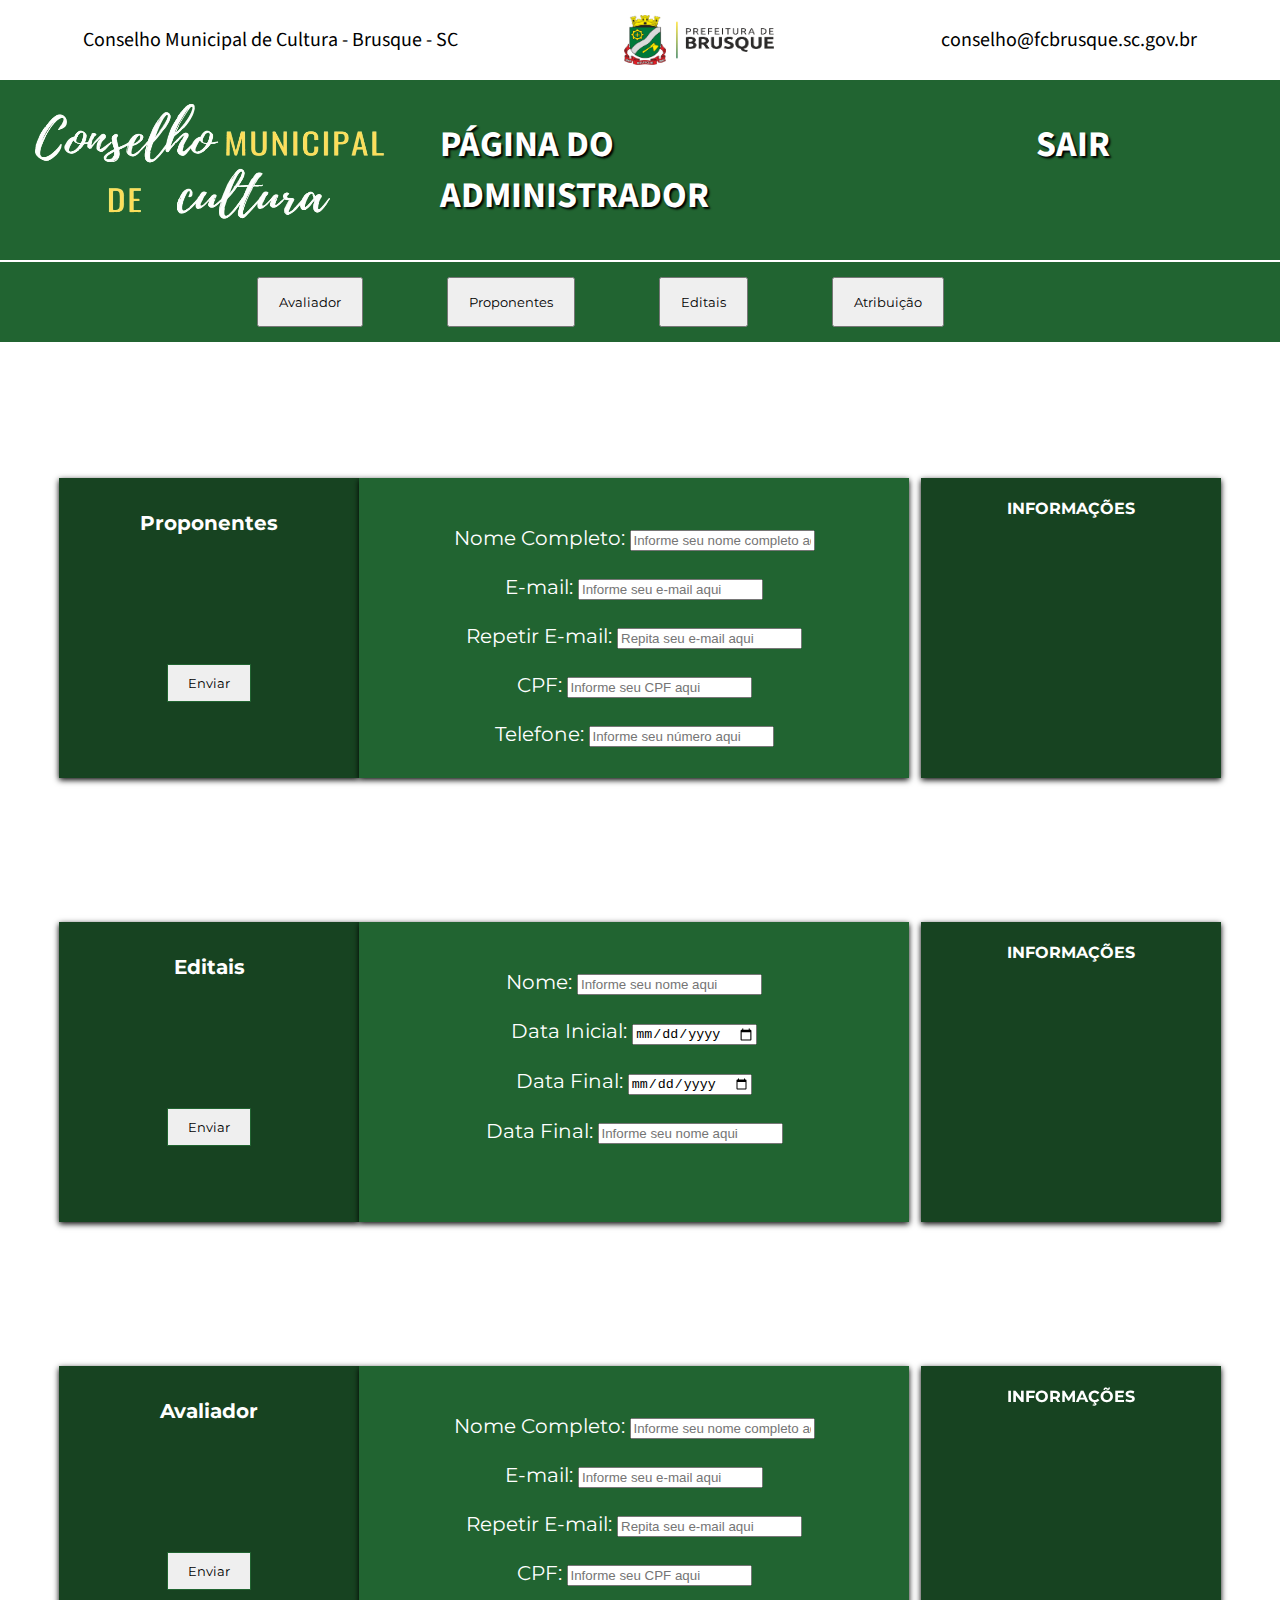
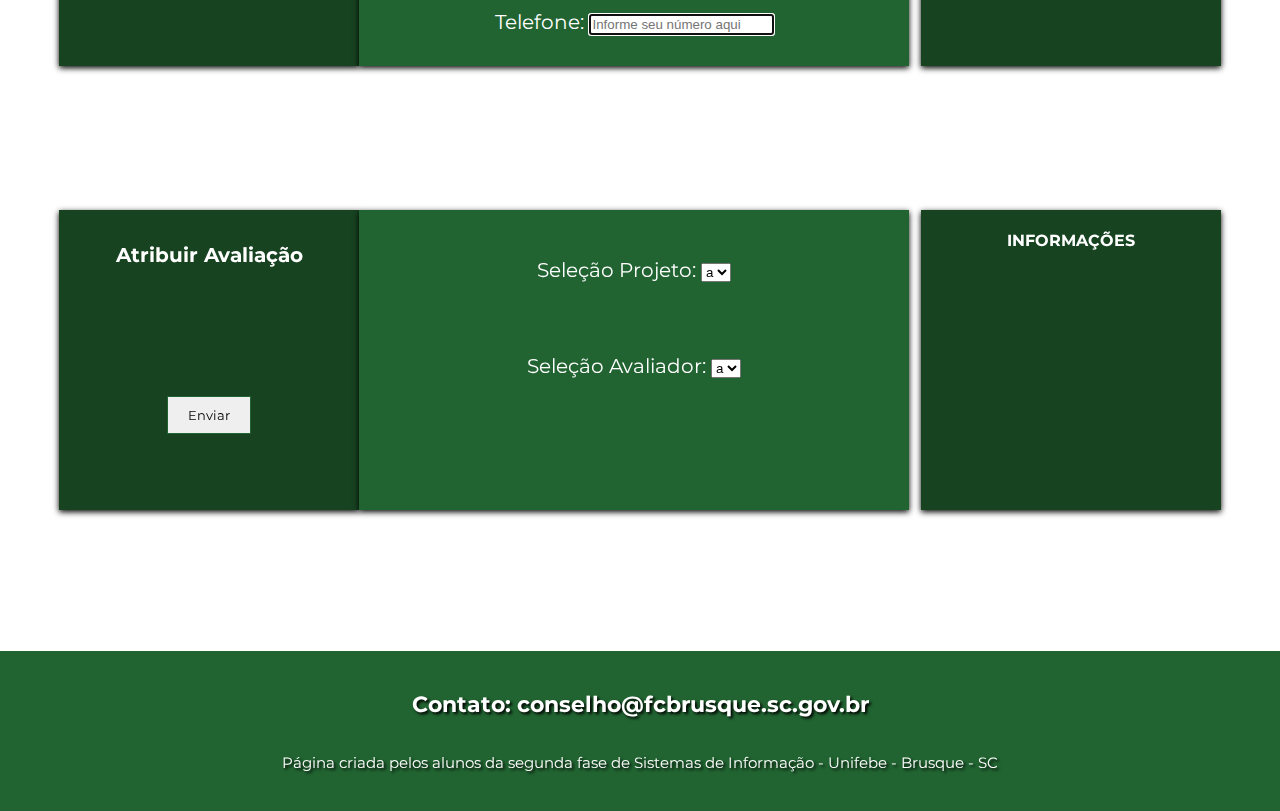
==== admin.html @ 18b229fa "Começo" ====
<!DOCTYPE html>
<html lang="pt-br">
    <head>
        <title>Conselho Muncipal de Cultura de Brusque</title>
        <meta charsert='UTF-8'/>
        <meta name="viewport" content="width=device-width,user-scalable=0"/>
        <link rel="stylesheet" type="text/css" href="adm.css"/>
        <link href="https://fonts.googleapis.com/css2?family=Source+Sans+Pro:wght@200&display=swap" rel="stylesheet"/>
        <link href="https://fonts.googleapis.com/css2?family=Crimson+Text&display=swap" rel="stylesheet"/>
        <link href="https://fonts.googleapis.com/css2?family=Montserrat:wght@300&display=swap" rel="stylesheet"/>
    </head>
    <body>
        <header>
            <div class="box_header">
                <div class="info_header">
                    <span class="namepag">Conselho Municipal de Cultura - Brusque - SC</span>
                    <img class="logobq" src="image/logo_bq.png"/>
                    <span class="contato">conselho@fcbrusque.sc.gov.br</span>
                </div>
                <div class="faixa_menu">
                    <div class="logo">
                        <img class="logo_name" src="image/logo.png"/>
                    </div> 
                    <div class="menu_avaliacao">
                        <div>
                            <h1>PÁGINA DO ADMINISTRADOR</h1>
                        </div>
                        <div>
                            <h1 class="sair"><a href="paginicial.html">SAIR</a></h1>
                        </div>
                    </div> 
                </div>
            </div>
        </header>

        <div class="botoes">
        <button id="redirecionarA"><a href="#D">Avaliador</a></button>&nbsp;<button id="redirecionarB"><a href="#A">Proponentes</a></button>&nbsp;<button id="redirecionarC"><a href="#B">Editais</a></button>&nbsp;<button id="redirecionarD"><a href="#C">Atribuição</a></button>
        </div>
        

        <section id="A">
            <br><br>
        <div class="content">
            <div class="card">
                <h5>Proponentes</h5>
                    <br><br><br><br><br>
                <input class="boten" type="submit" value="Enviar" />
            </div>
            <div class="cards" id="Proponente">
                <form id="Formulario" id="form">
                        <br><br>
                    <label for="Input"> Nome Completo: </label>
                    <input id="Input1" type="text" placeholder="Informe seu nome completo aqui" />
                        <br><br>
                    <label for="Input"> E-mail: </label>
                    <input id="Input2" type="email" placeholder="Informe seu e-mail aqui" />
                        <br><br>
                    <label for="Input"> Repetir E-mail: </label>
                    <input id="Input3" type="email" placeholder="Repita seu e-mail aqui" />
                        <br><br>
                    <label for="Input"> CPF: </label>
                    <input id="Input4" type="number" placeholder="Informe seu CPF aqui" />
                        <br><br>
                    <label for="Input"> Telefone: </label>
                    <input id="Input5" type="tel" placeholder="Informe seu número aqui" />
                </form>
            </div>
                &nbsp;&nbsp;&nbsp;
            <div class="results">
                <h4>INFORMAÇÕES</h4>
                    <br><br><br>
                <div id="nomes">
                    <ul></ul>
                </div>
            </div>
        </div>

            <br><br><br><br><br><br>

            <section id="B"></section>
            <br><br>
        <div class="content">
            <div class="card">
                <h5>Editais</h5>
                    <br><br><br><br><br>
                <input class="boten" type="submit" value="Enviar" />
            </div>    
            <div class="cards" id="Editais">
                <form id="Formulario2" id="form2">
                        <br><br>
                    <label for="Input"> Nome: </label>
                    <input id="Input6" type="text" placeholder="Informe seu nome aqui" />
                        <br><br>
                    <label for="Input"> Data Inicial: </label>
                    <input id="Input7" type="date" placeholder="Informe seu nome aqui" />
                        <br><br>
                    <label for="Input"> Data Final: </label>
                    <input id="Input8" type="date" placeholder="Informe seu nome aqui" />
                        <br><br>
                    <label for="Input"> Data Final: </label>
                    <input id="Input9" type="text" placeholder="Informe seu nome aqui" />
                </form>
            </div>
                &nbsp;&nbsp;&nbsp;
            <div class="results">
                <h4>INFORMAÇÕES</h4>
                    <br><br><br>
                <div id="nomes2">
                    <ul></ul>
                </div>
            </div>
        </div>

            <br><br><br><br><br><br>

            <section id="D"></section>
            <br><br>
        <div class="content">
            <div class="card">
                <h5>Avaliador</h5>
                    <br><br><br><br><br>
                <input class="boten" type="submit" value="Enviar" />
            </div>
            <div class="cards" id="Avaliador">
                <form id="Formulario3" id="form3">
                        <br><br>
                    <label for="Input"> Nome Completo: </label>
                    <input id="Input10" type="text" placeholder="Informe seu nome completo aqui" />
                        <br><br>
                    <label for="Input"> E-mail: </label>
                    <input id="Input11" type="email" placeholder="Informe seu e-mail aqui" />
                        <br><br>
                    <label for="Input"> Repetir E-mail: </label>
                    <input id="Input12" type="email" placeholder="Repita seu e-mail aqui" />
                        <br><br>
                    <label for="Input"> CPF: </label>
                    <input id="Input13" type="number" placeholder="Informe seu CPF aqui" />
                        <br><br>
                    <label for="Input"> Telefone: </label>
                    <input id="Input14" type="tel" placeholder="Informe seu número aqui" />
                </form>
            </div>
                &nbsp;&nbsp;&nbsp;
            <div class="results">
                <h4>INFORMAÇÕES</h4>
                    <br><br><br>
                <div id="nomes3">
                    <ul></ul>
                </div>
            </div>
        </div>
        
            <br><br><br><br><br><br>

        <section id="C"></section>
            <br><br>
        <div class="content">
            <div class="card">
                <h5>Atribuir Avaliação</h5>
                    <br><br><br><br><br>
                <input class="boten" type="submit" value="Enviar" />
            </div>
            <div class="cards" id="Atribuir">
                <form id="Formulario4" id="form4">
                        <br><br>
                    <label for="Input"> Seleção Projeto: </label>
                        <select name="">
                            <option value="">a</option>
                            <option value="">b</option>
                            <option value="">c</option>
                            <option value="">d</option>
                        </select>
                            <br><br><br><br>
                    <label for="Input"> Seleção Avaliador: </label>
                        <select name="">
                            <option value="">a</option>
                            <option value="">b</option>
                            <option value="">c</option>
                            <option value="">d</option>
                        </select>
                </form>
            </div>
                &nbsp;&nbsp;&nbsp;
            <div class="results">
                <h4>INFORMAÇÕES</h4>
                    <br><br><br>
                <div id="nomes4">
                    <ul></ul>
                </div>
            </div>
        </div>

            <br><br><br><br><br><br><br>

        <div class="faixa"></div>

        </section>
        <footer>
            <div class="fim">
                <h1>Contato: conselho@fcbrusque.sc.gov.br</h1>
                <p>Página criada pelos alunos da segunda fase de Sistemas de Informação - Unifebe - Brusque - SC</p>
            </div>
        </footer>

        <script type="text/javascript" src="administrador.js"></script>
    </body>
</html>
---- adm.css ----
body {
    margin: 0px;
    padding: 0px;
}
.info_header {
    height: 80px;
    display: flex;
    justify-content:space-around;
    align-items: center;
    font-size: 20px;
    font-family: 'Source Sans Pro', sans-serif;
}
.faixa_menu {
    height: 180px;
    background-color: #216431;
    display: flex;
    justify-content: space-around;
    align-items: center;
}
.logobq {
    width: 150px;
    height: 50px;
}
.logo_name {
    width: 420px;
    height: 350px;
}
.menu_avaliacao {
    display: flex;
    color: #fff;
    text-shadow: 2px 2px 2px #000;
    font-size: 18px;
    font-family: 'Source Sans Pro', sans-serif
}
.menu_avaliacao h1 {
    margin-right: 150px;
    font-weight: none;
    padding: 10px;
    padding-left: 20px;
    padding-right: 20px;
}
.sair:hover {
    background-color: #174321;
    cursor: pointer;
}
.menu_avaliacao a {
    text-decoration: none;
    color: #fff;
}
.cards {
    box-shadow: 0px 2px 6px rgb(0 0 0);
    background-color: #216431;
    width: 550px;
    height: 300px;
    text-align: center;
    color: #fff;
    font-family: 'Montserrat', sans-serif;
    font-size: 20px;
}
.results {
    box-shadow: 0px 2px 6px rgb(0 0 0);
    background-color: #174321;
    width: 300px;
    height: 300px;
    color: #fff;
    text-align: center;
    font-family: 'Montserrat', sans-serif;
}

h5 {
    text-align: center;
    color: white;
    font-family: 'Montserrat', sans-serif;
    font-size: 20px;
}

.card {
    box-shadow: 0px 2px 6px rgb(0 0 0);
    background-color: #174321;
    width: 300px;
    height: 300px;
    text-align: center;
    font-family: 'Montserrat', sans-serif;
}

.content {
    display: flex;
    flex-direction: row;
    justify-content: center;
    align-items: center;
}
.fim {
    background-color: #216431;
    height: 160px;
    text-align: center;
    margin-top: 0px;
}
.fim h1 {
    padding-top: 40px;
    font-size: 22px;
    font-family: 'Montserrat', sans-serif;
    color: #fff;
    text-shadow: 2px 2px 3px #000;
}
.fim p {
    font-size: 15px;
    font-family: 'Montserrat', sans-serif;
    color: #fff;
    padding-top: 20px;
    text-shadow: 2px 2px 3px #000;
}
.botoes {
    display: flex;
    justify-content: center;
    align-items: center;
    height: 80px;
    flex-direction: row;
    background-color:#216431 ;
    margin-bottom: 100px;
    margin-top: 2px;
}
.botoes button {
    margin-right: 80px;
    padding-left: 20px;
    padding-right: 20px;
    padding-top: 15px;
    padding-bottom: 15px;
}
.botoes button a {
    text-decoration: none;
    color: #000;
    font-family: 'Montserrat', sans-serif;
}
.botoes button:hover {
    background-color: #174321;
    border: 2px solid #fff;
}
.botoes button a:hover {
    color: #fff;
}
.boten {
    padding-left: 20px;
    padding-right: 20px;
    padding-top: 10px;
    padding-bottom: 10px;
    font-family: 'Montserrat', sans-serif;
    border: 1px solid #216431;
    cursor: pointer;
}
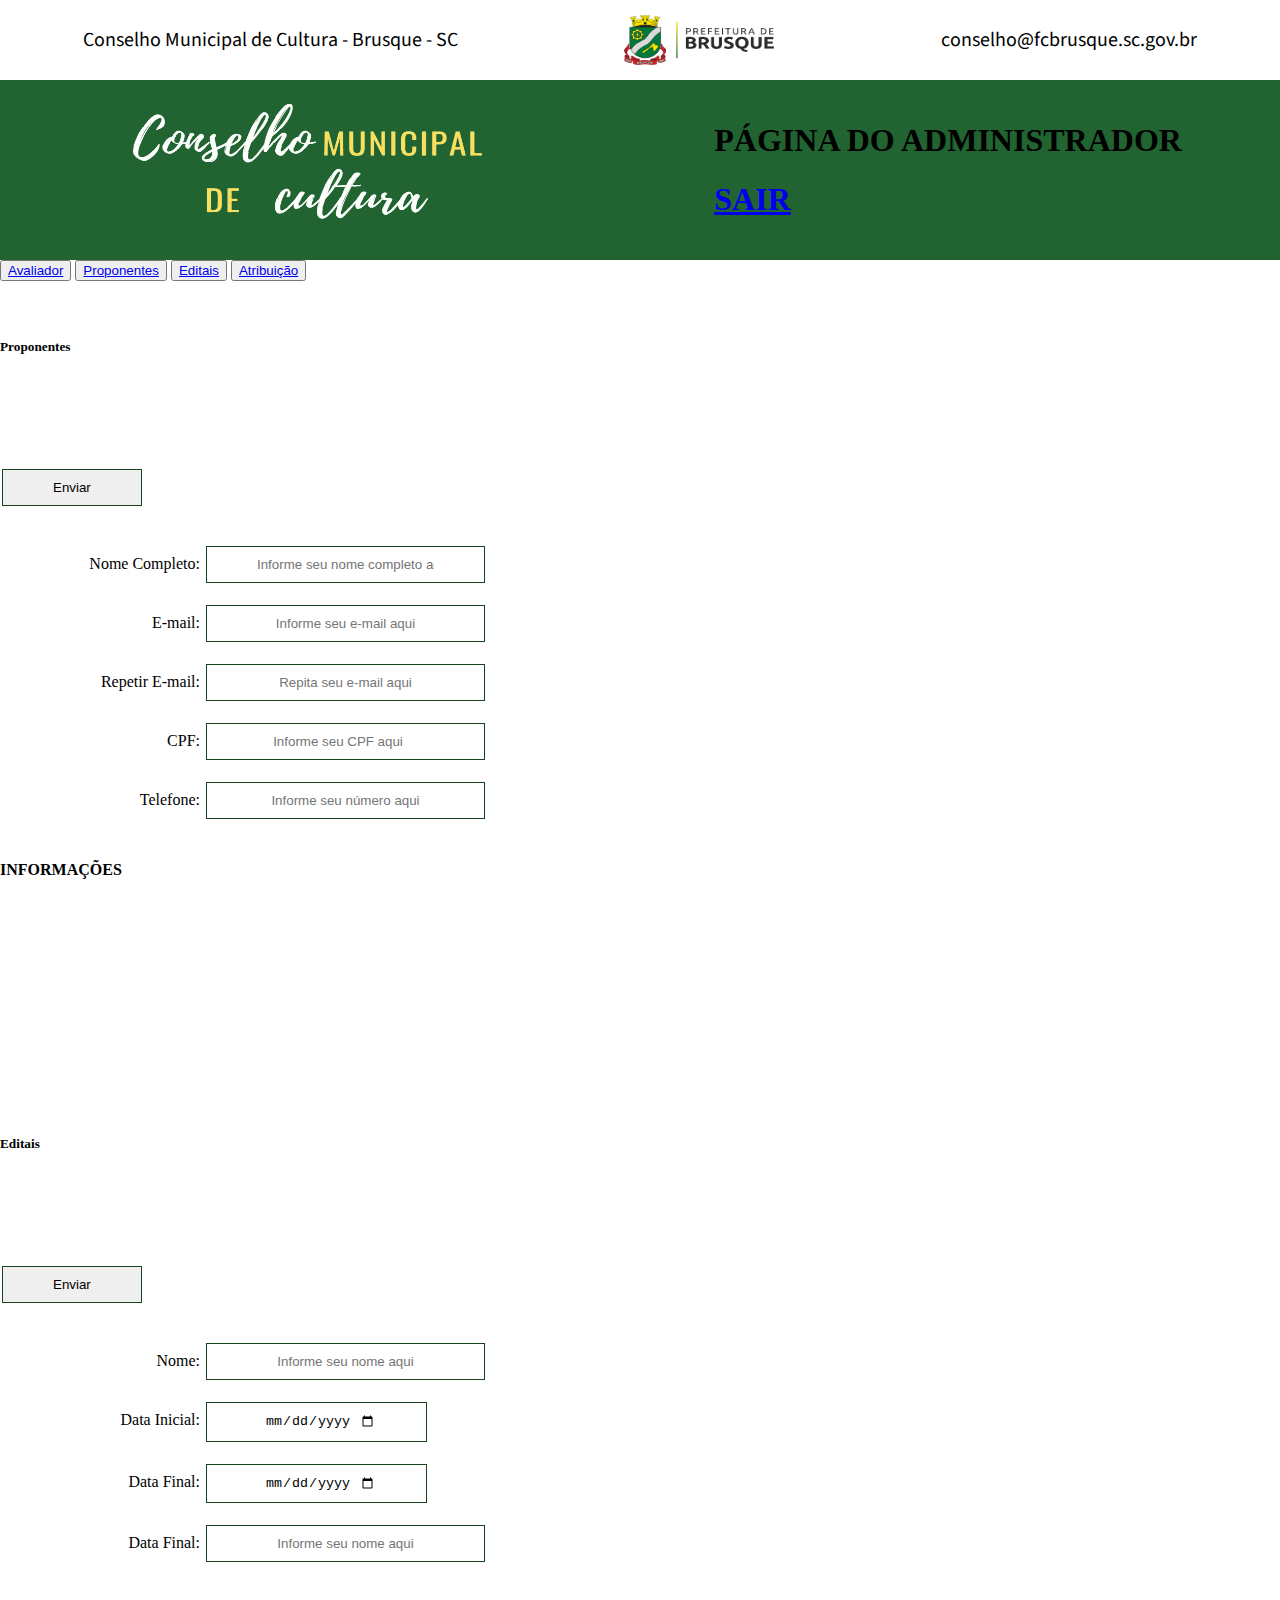
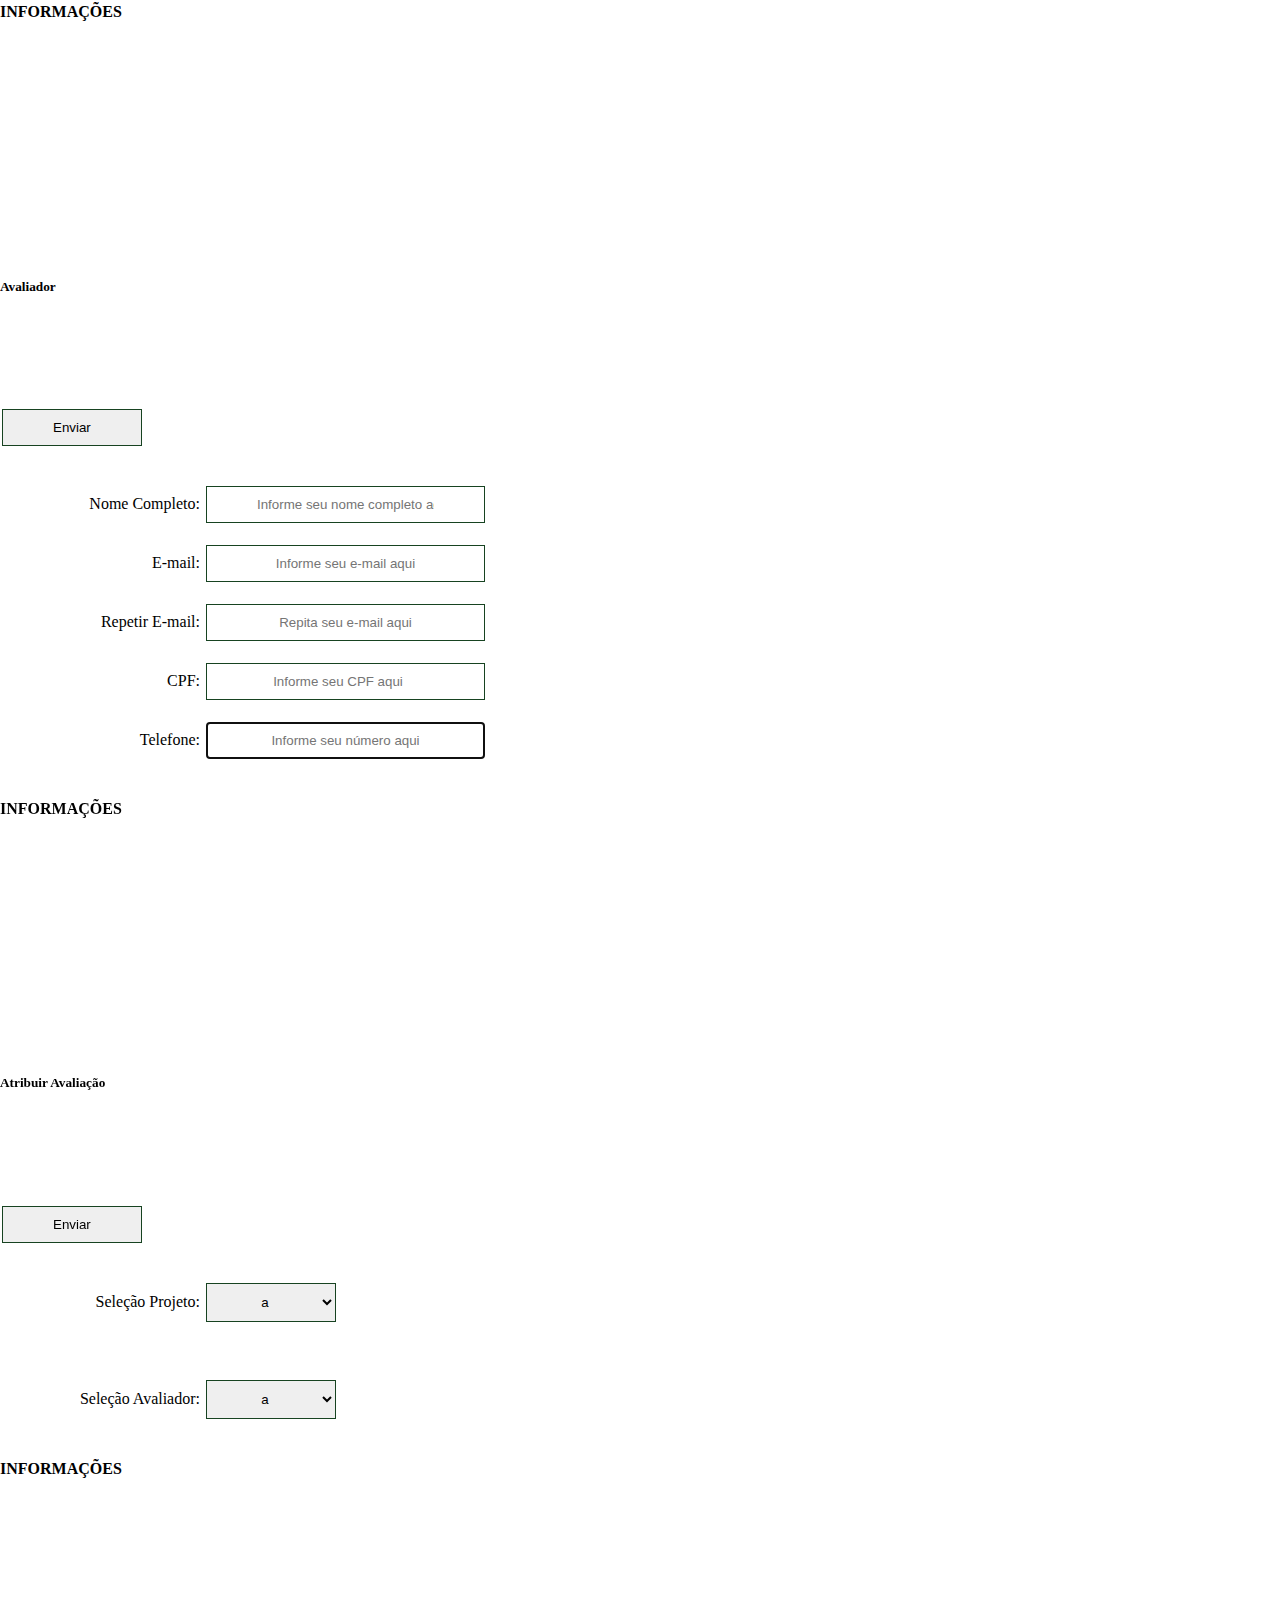
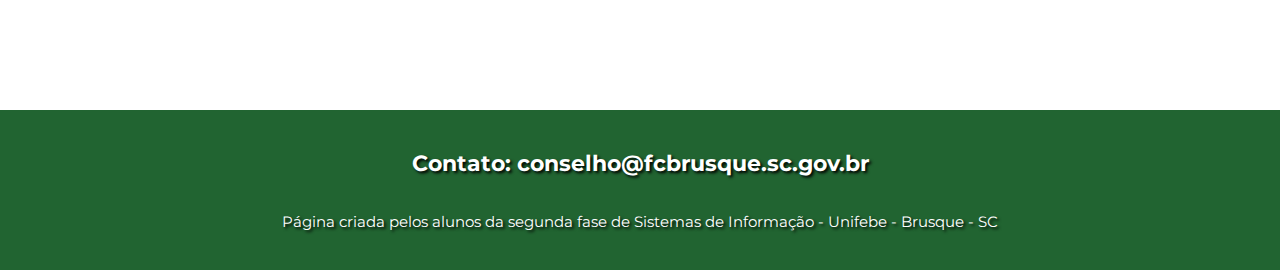
==== commit 7f69324c: "Deletado diversos arquivos css, centralizado css em um arquivo" ====
--- a/admin.html
+++ b/admin.html
@@ -2,9 +2,9 @@
 <html lang="pt-br">
     <head>
         <title>Conselho Muncipal de Cultura de Brusque</title>
-        <meta charsert='UTF-8'/>
+        <meta charset='UTF-8'/>
         <meta name="viewport" content="width=device-width,user-scalable=0"/>
-        <link rel="stylesheet" type="text/css" href="adm.css"/>
+        <link rel="stylesheet" type="text/css" href="css/style.css"/>
         <link href="https://fonts.googleapis.com/css2?family=Source+Sans+Pro:wght@200&display=swap" rel="stylesheet"/>
         <link href="https://fonts.googleapis.com/css2?family=Crimson+Text&display=swap" rel="stylesheet"/>
         <link href="https://fonts.googleapis.com/css2?family=Montserrat:wght@300&display=swap" rel="stylesheet"/>
@@ -202,6 +202,6 @@
             </div>
         </footer>
 
-        <script type="text/javascript" src="administrador.js"></script>
+        <script type="text/javascript" src="js/administrador.js"></script>
     </body>
 </html>--- a/css/style.css
+++ b/css/style.css
@@ -0,0 +1,386 @@
+body {
+    margin: 0px;
+    padding: 0px;
+}
+
+.info_header {
+    height: 80px;
+    display: flex;
+    justify-content: space-around;
+    align-items: center;
+    font-size: 20px;
+    font-family: 'Source Sans Pro', sans-serif;
+}
+
+.faixa_menu {
+    height: 180px;
+    background-color: #216431;
+    display: flex;
+    justify-content: space-around;
+    align-items: center;
+}
+
+.logobq {
+    width: 150px;
+    height: 50px;
+}
+
+.logo_name {
+    width: 420px;
+    height: 350px;
+}
+
+nav ul,
+nav li {
+    list-style: none;
+}
+
+.menu ul {
+    display: flex;
+    justify-content: center;
+    align-items: center;
+    flex-flow: row wrap;
+}
+
+.menu ul li {
+    padding: 15px;
+    color: #fff;
+    margin-left: 15px;
+    font-size: 22px;
+    font-family: 'Source Sans Pro', sans-serif;
+}
+
+.menu nav li:hover,
+.menu nav .action {
+    background-color: #174321;
+    cursor: pointer;
+}
+
+.image_banner {
+    height: 670px;
+    display: flex;
+    justify-content: center;
+    opacity: 0.7;
+}
+
+.box_banner {
+    display: flex;
+    justify-content: center;
+}
+
+.back_faixa {
+    background-color: #216431;
+    height: 100px;
+    text-align: center;
+    align-items: center;
+    display: flex;
+    justify-content: center;
+}
+
+.back_faixa h1 {
+    color: #fff;
+    font-size: 25px;
+    text-shadow: 2px 2px 3px #000;
+    font-family: 'Crimson Text', 'serif';
+}
+
+.box_sobre {
+    display: flex;
+}
+
+.text_sobre h1 {
+    font-family: 'Source Sans Pro', sans-serif;
+    font-size: 25px;;
+    margin-left: 100px;
+    margin-top: 70px;
+}
+
+.text_sobre p {
+    font-family: 'Montserrat', sans-serif;
+    font-size: 22px;
+    line-height: 40px;
+    margin-left: 100px;
+    margin-bottom: 100px;
+}
+
+.box_membros {
+    width: 1200px;
+    height: 500px;
+    display: flex;
+    justify-content: space-around;
+    flex-direction: row;
+}
+
+.membros {
+    margin-top: 40px;
+    padding-right: 20px;
+    background-color: #FFDE59;
+    width: 300px;
+    height: 350px;
+    border: 4px solid #CFAE26;
+}
+
+.box_mm {
+    display: grid;
+    justify-content: center;
+    align-items: center;
+}
+
+.membros h1 {
+    text-align: center;
+    font-size: 22px;
+    font-family: 'Montserrat', sans-serif;
+    font-weight: bold;
+    padding: 5px
+}
+
+.membros p {
+    text-align: center;
+    font-size: 22px;
+    font-family: 'Montserrat', sans-serif;
+    padding-top: 20px;
+}
+
+.box_membros1 {
+    width: 1200px;
+    height: 500px;
+    display: flex;
+    justify-content: space-around;
+    flex-direction: row;
+    margin-top: 70px;
+}
+
+.box-editais {
+    display: grid;
+    justify-content: center;
+    height: 1400px;
+}
+
+.box-editais h1 {
+    margin-top: 100px;
+    font-family: 'Montserrat', sans-serif;
+}
+
+.ult {
+    padding-bottom: 300px;
+}
+
+.box-editais p a {
+    text-decoration: none;
+    color: #ff0000;
+    font-size: 20px;
+}
+
+.text_lei {
+    display: grid;
+    justify-content: center;
+}
+
+.text_lei h1 {
+    margin-top: 70px;
+    font-family: 'Montserrat', sans-serif;
+}
+
+.text_lei p {
+    font-family: 'Montserrat', sans-serif;
+}
+
+.lei_ver {
+    margin-top: 40px;
+    display: flex;
+    justify-content: center;
+    cursor: pointer;
+    margin-bottom: 100px;
+}
+
+.setinha {
+    width: 22px;
+    height: 16px;
+    padding-left: 40px;
+    cursor: pointer;
+}
+
+.lei {
+    display: none;
+    justify-content: center;
+    margin-left: 100px;
+    margin-bottom: 100px;
+}
+
+.fim {
+    background-color: #216431;
+    height: 160px;
+    text-align: center;
+}
+
+.fim h1 {
+    padding-top: 40px;
+    font-size: 22px;
+    font-family: 'Montserrat', sans-serif;
+    color: #fff;
+    text-shadow: 2px 2px 3px #000;
+}
+
+.fim p {
+    font-size: 15px;
+    font-family: 'Montserrat', sans-serif;
+    color: #fff;
+    padding-top: 20px;
+    text-shadow: 2px 2px 3px #000;
+}
+.box_totalogin{
+    display: flexbox;
+    justify-content: center;
+    background-color: #216431;
+    text-align: center;
+    margin-bottom: 10px;
+    margin-top: 20px;
+}
+
+.login {
+    font-size: 30px;
+    font-family: 'Montserrat', sans-serif;
+    color: #fff;
+    padding-top: 30px;
+    padding-bottom: 10px;
+}
+
+.tetx_login {
+    color: #fff;
+    font-size: 20px;
+    font-family: 'Montserrat', sans-serif;
+}
+
+label {
+    display: inline-block;
+    width: 200px;
+    text-align: right;
+}
+
+.entrar {
+    padding: 15px;
+    padding-left: 15px;
+    padding-right: 15px;
+    margin-top: 10px;
+    margin-bottom: 10px;
+    font-family: 'Montserrat', sans-serif;
+    cursor: pointer;
+}
+
+.fcadastro {
+    padding: 5px;
+    padding-left: 10px;
+    padding-right: 10px;
+    margin-right: 70px;
+    font-family: 'Montserrat', sans-serif;
+    font-family: 'Montserrat', sans-serif;
+    cursor: pointer;
+    margin-top: 10px;
+}
+
+.senhaesq {
+    padding: 5px;
+    padding-left: 10px;
+    padding-right: 10px;
+    margin-left: 70px;
+    font-family: 'Montserrat', sans-serif;
+    font-family: 'Montserrat', sans-serif;
+    cursor: pointer;
+    margin-top: 10px;
+}
+
+.tetx_login select {
+    padding: 2px;
+}
+
+.box_totalcadastro {
+    display: none;
+    justify-content: center;
+    background-color: #216431;
+    text-align: center;
+    margin-bottom: 30px;
+}
+
+input,
+select {
+    margin: 2px;
+    border: 1px solid #174321;
+    padding: 10px;
+    text-align: center;
+    padding-left: 50px;
+    padding-right: 50px;
+    border: 1px solid #174321;
+}
+
+.box_ajuda {
+    display: none;
+    justify-content: center;
+    background-color: #216431;
+    text-align: center;
+    margin-bottom: 30px;
+}
+
+.box_ajuda {
+    margin-bottom: 30px;
+    color: #fff;
+    font-size: 20px;
+    font-family: 'Montserrat', sans-serif;
+    padding-bottom: 40px;
+}
+
+.textimg {
+    font-size: 25px;
+    font-family: 'Montserrat', sans-serif;
+    margin-left: 25px;
+    text-align: center;
+}
+
+.boximg1 {
+    justify-content: center;
+    align-items: center;
+    display: flex;
+    flex-direction: column;
+}
+.tetx_login2 {
+    margin: 20px;
+    padding: 30px;
+    color: white;
+    font-size: 25px;
+    font-family: 'Montserrat', sans-serif;
+}
+.alinhas{
+    display: flex;
+    align-items: center;
+    text-align: center;
+    padding: 3px;
+}
+.usuario1{
+    padding: 30px;
+    color: black;
+    font-size: 20px;
+    font-family: 'Montserrat', sans-serif;
+}
+.tetx_login3 {
+    background: transparent;
+    margin: 20px;
+    padding: 15px;
+    color: white;
+    font-size: 15px;
+    font-family: 'Montserrat', sans-serif;
+}
+.box_totalogin2 {
+    display: flex;
+    justify-content: center;
+    background-color: #216431;
+    text-align: center;
+    margin-bottom: 10px;
+}
+.download{
+    color: white;
+}
+th {
+    border: 10px solid transparent;
+    background-clip: padding-box;
+}
+
+
